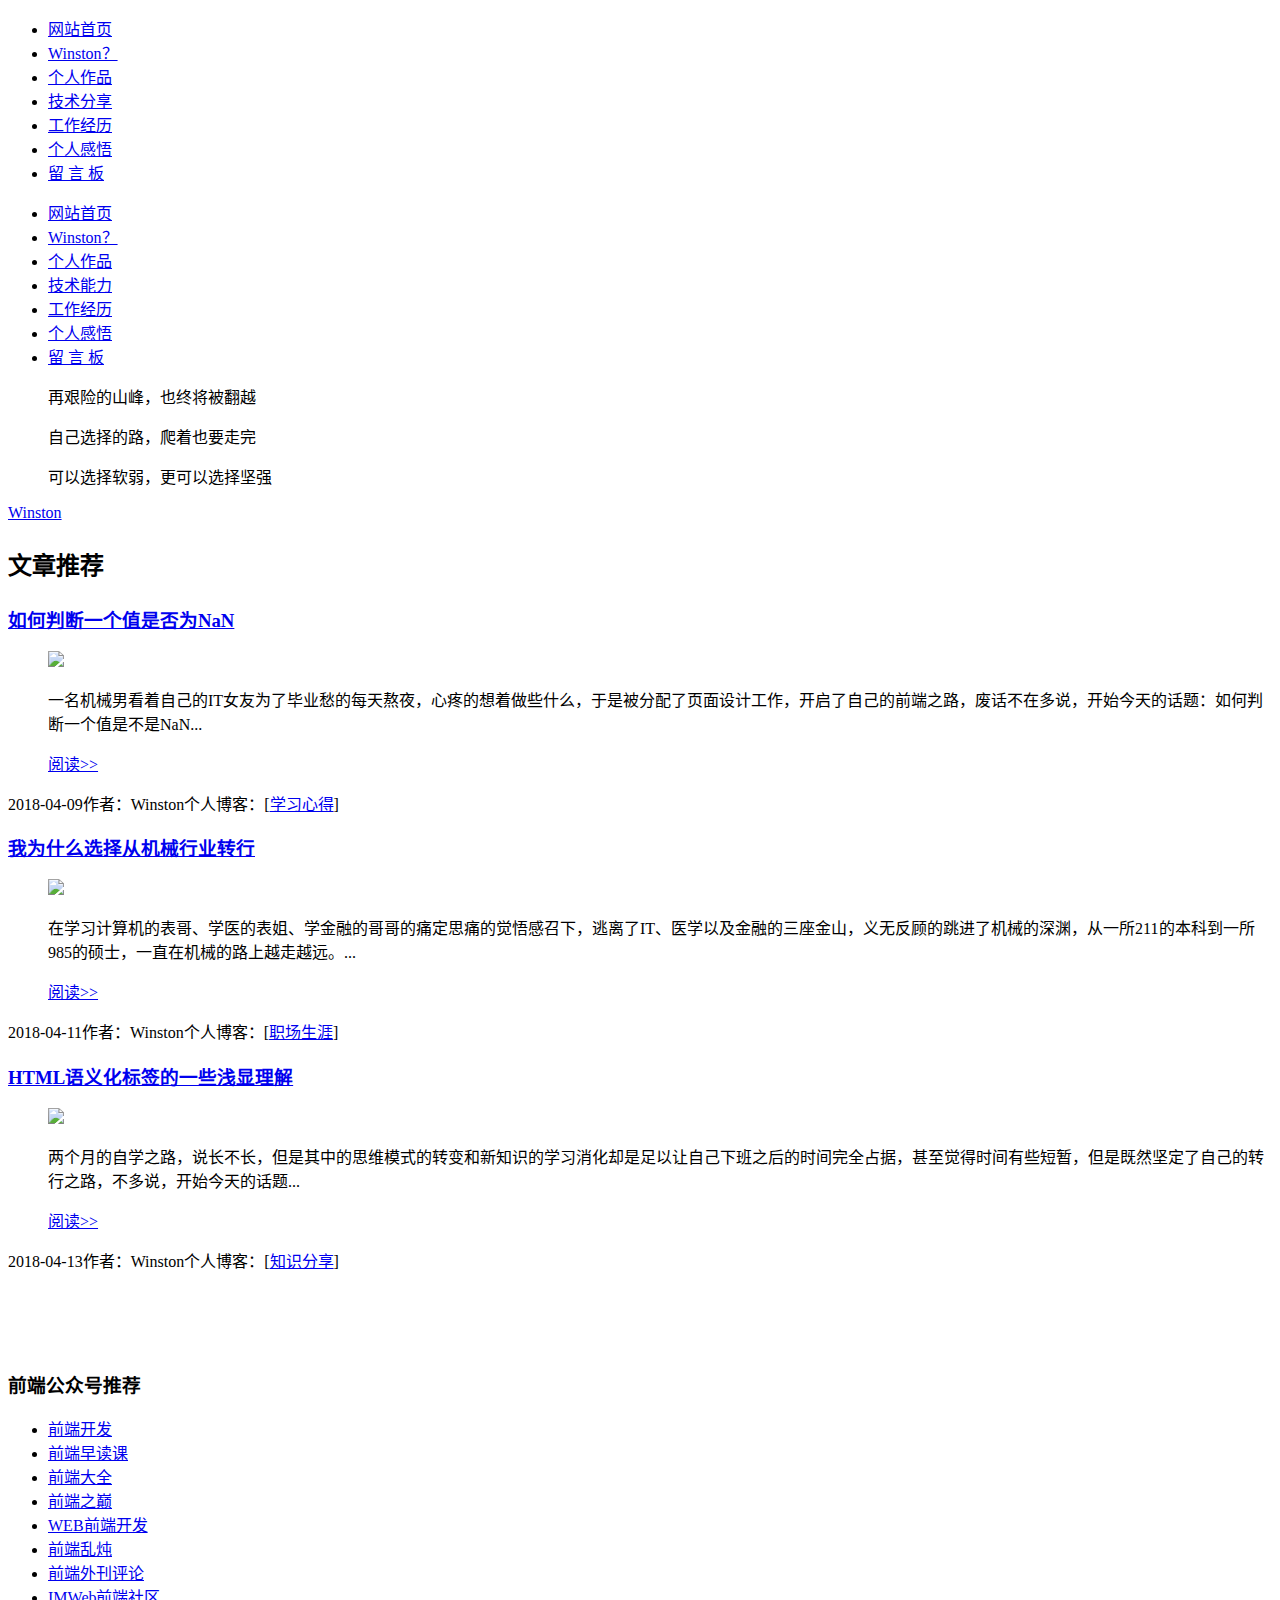
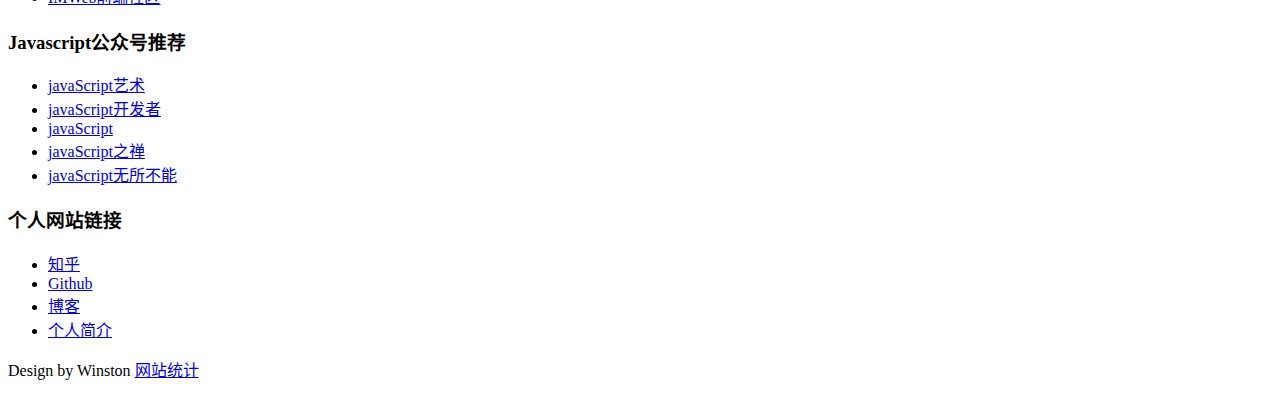
==== blog.html @ 6c9cc461 "Add files via upload" ====
<!doctype html>
<html lang="zh-cn">
<head>
	<meta http-equiv="content-type" content="text/html charset=utf-8">
	<title>Winston的小家</title>
	<meta name="viewport" content="Width=device-width, initial-scale=1">
	<link rel="stylesheet" href="css/bootstrap.min.css">
	<link rel="stylesheet" href="css/blog.css">
</head>
<body>
	<figure class="top"><p><a class="emails" target="_blank" href="http://mail.qq.com/cgi-bin/qm_share?t=qm_mailme&amp;email=HHh9cn95b3F1cHVye1xtbTJ-c3E" title="email"></a>
	<a class="rssdy" target="_blank" href="/e/web/?type=rss2"  title="rss订阅"></a><a class="fav" target="_blank" onClick="window.external.addFavorite" title="加入收藏"></a></p></figure>
	<header>
		<div id="mnav">
			<ul>
				<li><a href="#" target="_blank">网站首页</a></li>
				<li><a href="#" target="_blank">Winston？</a></li>
				<li><a href="#" target="_blank">个人作品</a></li>
				<li><a href="#" target="_blank">技术分享</a></li>
				<li><a href="#" target="_blank">工作经历</a></li>
				<li><a href="#" target="_blank">个人感悟</a></li>
				<li><a href="#" target="_blank">留 言 板</a></li>
			</ul>
		</div>
		<div id="topnav">
			<nav>
				<ul>
					<li><a href="#" target="_blank">网站首页</a></li>
					<li><a href="#" target="_blank">Winston？</a></li>
					<li><a href="#" target="_blank">个人作品</a></li>
					<li><a href="#" target="_blank">技术能力</a></li>
					<li><a href="#" target="_blank">工作经历</a></li>
					<li><a href="#" target="_blank">个人感悟</a></li>
					<li><a href="#" target="_blank">留 言 板</a></li>
				</ul>
			</nav>
		</div>
	</header>
	<div class="banner">
		<section class="box">
			<ul class="texts">
				<p>再艰险的山峰，也终将被翻越</p>
				<p>自己选择的路，爬着也要走完</p>
				<p>可以选择软弱，更可以选择坚强</p>
			</ul>
			<div class="avatar">
				<a href="#"><span>Winston</span></a>
			</div>
		</section>
	</div>
	<article>
		<h2 class="title_tj"><p>文章<span>推荐</span></p></h3>
		<div class="bloglist left">
			<h3><a href="https://zhuanlan.zhihu.com/p/35450736">如何判断一个值是否为NaN</a></h3>
			<figure><img src="img/nan.jpeg"></figure>
			<ul>
				<p>一名机械男看着自己的IT女友为了毕业愁的每天熬夜，心疼的想着做些什么，于是被分配了页面设计工作，开启了自己的前端之路，废话不在多说，开始今天的话题：如何判断一个值是不是NaN...</p>
				<a href="#" class="readmore">阅读>></a>
			</ul>
			<p class="dateview"><span>2018-04-09</span><span>作者：Winston</span><span>个人博客：[<a href="#">学习心得</a>]</span></p>
			<h3><a href="https://zhuanlan.zhihu.com/p/35546030">我为什么选择从机械行业转行</a></h3>
			<figure><img src="img/switch_job.jpg"></figure>
			<ul>
				<p>在学习计算机的表哥、学医的表姐、学金融的哥哥的痛定思痛的觉悟感召下，逃离了IT、医学以及金融的三座金山，义无反顾的跳进了机械的深渊，从一所211的本科到一所985的硕士，一直在机械的路上越走越远。...</p>
				<a href="#" class="readmore">阅读>></a>
			</ul>
			<p class="dateview"><span>2018-04-11</span><span>作者：Winston</span><span>个人博客：[<a href="#">职场生涯</a>]</span></p>
			<h3><a href="https://zhuanlan.zhihu.com/p/35628414">HTML语义化标签的一些浅显理解</a></h3>
			<figure><img src="img/html.jpg"></figure>
			<ul>
				<p>两个月的自学之路，说长不长，但是其中的思维模式的转变和新知识的学习消化却是足以让自己下班之后的时间完全占据，甚至觉得时间有些短暂，但是既然坚定了自己的转行之路，不多说，开始今天的话题...</p>
				<a href="#" class="readmore">阅读>></a>
			</ul>
			<p class="dateview"><span>2018-04-13</span><span>作者：Winston</span><span>个人博客：[<a href="#">知识分享</a>]</span></p>
		</div>
		<aside class="right">
			<div class="weather">
				<iframe src="http://i.tianqi.com/index.php?c=code&id=12&icon=1&num=1" width="300" scrolling="no" height="60" frameborder="0" allowtransparency="true"></iframe>
			</div>
			<div class="ief">
				<h3>前端公众号推荐</h3>
				<ul class="rank1">
					<li><a href="#">前端开发</a></li>
					<li><a href="#">前端早读课</a></li>
					<li><a href="#">前端大全</a></li>
					<li><a href="#">前端之巅</a></li>
					<li><a href="#">WEB前端开发</a></li>
					<li><a href="#">前端乱炖</a></li>
					<li><a href="#">前端外刊评论</a></li>
					<li><a href="#">IMWeb前端社区</a></li>
				</ul>
				<h3 class="js">Javascript公众号推荐</h3>
				<ul class="rank2">
					<li><a href="#">javaScript艺术</a></li>
					<li><a href="#">javaScript开发者</a></li>
					<li><a href="#">javaScript</a></li>
					<li><a href="#">javaScript之禅</a></li>
					<li><a href="#">javaScript无所不能</a></li>
				</ul>
				<h3 class="links"><p>个人网站链接</p></h3>
				<ul class="websites">
					<li><a href="https://www.zhihu.com/people/Winston_Lu/activities">知乎</a></li>
					<li><a href="https://github.com/luguodong910208">Github</a></li>
					<li><a href="index.html">博客</a></li>
					<li><a href="#">个人简介</a></li>
				</ul>
			</div>
			<div id="bdshare" class="bdshare_t bds_tools_32 get-codes-bdshare"><a class="bds_tsina"></a><a class="bds_qzone"></a><a class="bds_tqq"></a><a class="bds_renren"></a><span class="bds_more"></span><a class="shareCount"></a></div>
			<script type="text/javascript" id="bdshare_js" data="type=tools&amp;uid=6574585" ></script> 
		    <script type="text/javascript" id="bdshell_js"></script> 
		    <script type="text/javascript">
				document.getElementById("bdshell_js").src = "http://bdimg.share.baidu.com/static/js/shell_v2.js?cdnversion=" + Math.ceil(new Date()/3600000)
			</script> 
		</aside>
	</article>
	<footer>
		<p>Design by Winston</a> <a href="#">网站统计</a></p>
	</footer>
</body>
</html>
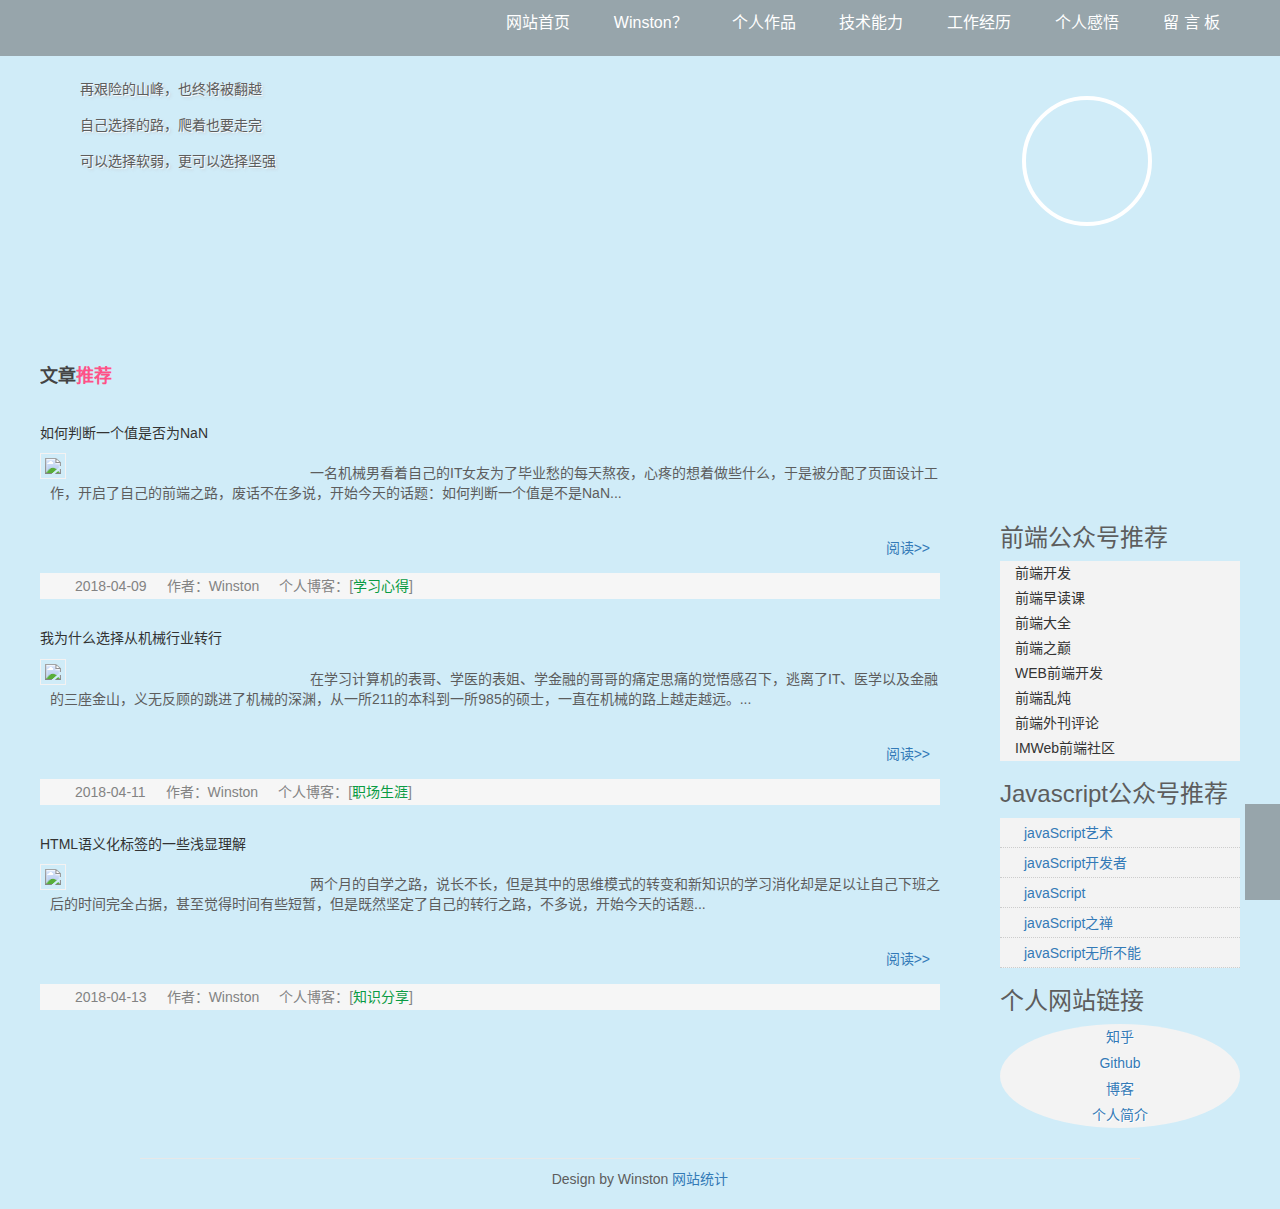
==== commit 40471021: "Add files via upload" ====
--- a/blog.html
+++ b/blog.html
@@ -3,35 +3,50 @@
 <head>
 	<meta http-equiv="content-type" content="text/html charset=utf-8">
 	<title>Winston的小家</title>
-	<meta name="viewport" content="Width=device-width, initial-scale=1">
+	<meta name="viewport" content="Width=device-width, initial-scale=1, maximum-scale=1">
 	<link rel="stylesheet" href="css/bootstrap.min.css">
 	<link rel="stylesheet" href="css/blog.css">
+	<link rel="stylesheet" href="css/blog2.css">
+	<script>
+		window.onload = function ()
+		{
+			var oH2 = document.getElementsByTagName("h2")[0];
+			var oUl = document.getElementsByTagName("ul")[0];
+			oH2.onclick = function ()
+			{
+				var style = oUl.style;
+				style.display = style.display == "block" ? "none" : "block";
+				oH2.className = style.display == "block" ? "open" : ""
+			}
+		}
+	</script>
 </head>
 <body>
-	<figure class="top"><p><a class="emails" target="_blank" href="http://mail.qq.com/cgi-bin/qm_share?t=qm_mailme&amp;email=HHh9cn95b3F1cHVye1xtbTJ-c3E" title="email"></a>
+	<figure class="fixed"><p><a class="emails" target="_blank" href="http://mail.qq.com/cgi-bin/qm_share?t=qm_mailme&amp;email=HHh9cn95b3F1cHVye1xtbTJ-c3E" title="email"></a>
 	<a class="rssdy" target="_blank" href="/e/web/?type=rss2"  title="rss订阅"></a><a class="fav" target="_blank" onClick="window.external.addFavorite" title="加入收藏"></a></p></figure>
 	<header>
 		<div id="mnav">
+			<h2><span class="navicon"></span></h2>
 			<ul>
-				<li><a href="#" target="_blank">网站首页</a></li>
-				<li><a href="#" target="_blank">Winston？</a></li>
-				<li><a href="#" target="_blank">个人作品</a></li>
-				<li><a href="#" target="_blank">技术分享</a></li>
-				<li><a href="#" target="_blank">工作经历</a></li>
-				<li><a href="#" target="_blank">个人感悟</a></li>
-				<li><a href="#" target="_blank">留 言 板</a></li>
+				<li><a href="index.html" target="_blank">网站首页</a></li>
+				<li><a href="winston.html" target="_blank">Winston？</a></li>
+				<li><a href="project.html" target="_blank">个人作品</a></li>
+				<li><a href="ability.html" target="_blank">技术能力</a></li>
+				<li><a href="experience.html" target="_blank">工作经历</a></li>
+				<li><a href="thinking.html" target="_blank">个人感悟</a></li>
+				<li><a href="gbook.html" target="_blank">留 言 板</a></li>
 			</ul>
 		</div>
 		<div id="topnav">
 			<nav>
 				<ul>
-					<li><a href="#" target="_blank">网站首页</a></li>
-					<li><a href="#" target="_blank">Winston？</a></li>
-					<li><a href="#" target="_blank">个人作品</a></li>
-					<li><a href="#" target="_blank">技术能力</a></li>
-					<li><a href="#" target="_blank">工作经历</a></li>
-					<li><a href="#" target="_blank">个人感悟</a></li>
-					<li><a href="#" target="_blank">留 言 板</a></li>
+					<li><a href="index.html" target="_blank">网站首页</a></li>
+					<li><a href="winston.html" target="_blank">Winston？</a></li>
+					<li><a href="project.html" target="_blank">个人作品</a></li>
+					<li><a href="ability.html" target="_blank">技术能力</a></li>
+					<li><a href="experience.html" target="_blank">工作经历</a></li>
+					<li><a href="thinking.html" target="_blank">个人感悟</a></li>
+					<li><a href="gbook.html" target="_blank">留 言 板</a></li>
 				</ul>
 			</nav>
 		</div>
@@ -51,13 +66,15 @@
 	<article>
 		<h2 class="title_tj"><p>文章<span>推荐</span></p></h3>
 		<div class="bloglist left">
-			<h3><a href="https://zhuanlan.zhihu.com/p/35450736">如何判断一个值是否为NaN</a></h3>
-			<figure><img src="img/nan.jpeg"></figure>
-			<ul>
-				<p>一名机械男看着自己的IT女友为了毕业愁的每天熬夜，心疼的想着做些什么，于是被分配了页面设计工作，开启了自己的前端之路，废话不在多说，开始今天的话题：如何判断一个值是不是NaN...</p>
-				<a href="#" class="readmore">阅读>></a>
-			</ul>
-			<p class="dateview"><span>2018-04-09</span><span>作者：Winston</span><span>个人博客：[<a href="#">学习心得</a>]</span></p>
+			<div>
+				<h3><a href="https://zhuanlan.zhihu.com/p/35450736">如何判断一个值是否为NaN</a></h3>
+				<figure><img src="img/nan.jpeg"></figure>
+				<ul>
+					<p>一名机械男看着自己的IT女友为了毕业愁的每天熬夜，心疼的想着做些什么，于是被分配了页面设计工作，开启了自己的前端之路，废话不在多说，开始今天的话题：如何判断一个值是不是NaN...</p>
+					<a href="#" class="readmore">阅读>></a>
+				</ul>
+				<p class="dateview"><span>2018-04-09</span><span>作者：Winston</span><span>个人博客：[<a href="#">学习心得</a>]</span></p>
+			</div>
 			<h3><a href="https://zhuanlan.zhihu.com/p/35546030">我为什么选择从机械行业转行</a></h3>
 			<figure><img src="img/switch_job.jpg"></figure>
 			<ul>
@@ -117,4 +134,4 @@
 		<p>Design by Winston</a> <a href="#">网站统计</a></p>
 	</footer>
 </body>
-</html>+</html>
--- a/css/blog.css
+++ b/css/blog.css
@@ -0,0 +1,495 @@
+*{margin:0;padding:0;}
+a:link, a:visited{text-decoration: none;}
+body{
+	font:14px "微软雅黑",Arial Helvetica, sans-serif;
+	background: #D0ECF8 url(../img/bg.png) scroll 100% 100% /cover;
+	color:#5d5d5d;
+}
+.left{float:left;}
+.right{float:right;}
+aside{width:300px;}
+footer{
+	text-align: center;
+	line-height: 40px;
+	border-top:#E8E8E8 1px solid;
+	width:1000px;
+	margin:auto;
+}
+.fixed{
+	width:35px;
+	clear:both;
+	position:fixed;
+	right:0;
+	bottom:0;
+	z-index:9999;
+	background:rgba(93,93,93,0.5)
+}
+.fixed p{
+	width:100%;
+	margin:12px auto;
+	color:#fff;
+	line-height: 28px;
+}
+.fixed a{
+	display:block;
+}
+.emails{
+	float:right;
+	width:30px;
+	height:28px;
+	background:url(../img/nav_sprite.png) 0px -21px no-repeat;
+}
+.rssdy{
+	float:right;
+	width:30px;
+	height:28px;
+	background:url(../img/nav_sprite.png) 0px -68px no-repeat;
+}
+.fav{
+	float:right;
+	width:30px;
+	height:28px;
+	background:url(../img/nav_sprite.png) 0px -92px no-repeat;
+}
+header{
+	background:rgba(93,93,93,0.5);
+	width:100%;
+	margin:auto;
+}
+#topnav{
+	width:100%;
+	overflow:hidden;
+}
+nav{
+	width:1200px;
+	margin:auto;
+	color:#999;
+	line-height:32px;
+}
+nav ul{
+	text-align: right;
+	height:46px;
+	line-height:46px;
+}
+nav ul li{
+	display:inline;
+	font-size:16px;
+	padding:0 20px;
+}
+nav ul li a{color:#fff;}
+#mnav{display:none;width:100%;}
+#mnav h2{
+	text-align: right;
+	color:#fff;
+	font-size:18px;
+	height:52px;
+	line-height: 52px;
+	padding-left:10px;
+	width:100%;
+}
+#mnav h2.open{
+	text-align:right;
+	background:rgba(93,93,93,0.5);
+	width:100%;
+}
+#mnav ul{
+	display:none;
+	background:rgba(93,93,93,0.5);
+	width:100%;
+	padding-bottom: 40px;
+}
+#mnav li{
+	height:40px;
+	line-height: 40px;
+	vertical-align: top;
+	font-size:16px;
+	display:block;
+	overflow: hidden;
+	text-align: center;
+}
+#mnav li a { color: #000;}
+#mnav h2 .navicon { margin-right: 15px; }
+.navicon {
+	display: inline-block;
+	position: relative;
+	width: 30px;
+	height: 5px;
+	background-color: #FFFFFF;
+}
+.navicon:before, .navicon:after {
+	content: '';
+	display: block;
+	width: 30px; 
+	height: 5px;
+	position: absolute;
+	background: #FFFFFF;
+	-webkit-transition-property: margin, -webkit-transform;
+	transition-property: margin, -webkit-transform;
+	transition-property: margin, transform;
+	transition-property: margin, transform, -webkit-transform;
+	-webkit-transition-duration: 300ms;
+	transition-duration: 300ms;
+}
+.navicon:before { margin-top: -10px; }
+.navicon:after { margin-top: 10px; }
+/* 展开后导航栏目 */
+#mnav h2.open .navicon {
+	background: rgba(1,1,1,0.8);
+}/* 使用背景色隐藏中间的红线 */
+#mnav h2.open .navicon:before {
+	margin-top: 0;
+	-webkit-transform: rotate(45deg);
+	transform: rotate(45deg);
+}
+#mnav h2.open .navicon:after {
+	margin-top: 0;
+	-webkit-transform: rotate(-45deg);
+	transform: rotate(-45deg);
+}
+#mnav h2.open .navicon:before, #mnav h2.open .navicon:after {
+	content: '';
+	display: block;
+	width: 30px;
+	height: 5px;
+	position: absolute;
+	background: #FFFFFF;
+	-webkit-transition-property: margin, -webkit-transform;
+	transition-property: margin, -webkit-transform;
+	transition-property: margin, transform;
+	transition-property: margin, transform, -webkit-transform;
+	-webkit-transition-duration: 300ms;
+	transition-duration: 300ms;
+}
+.banner{
+	background: url(../img/top_banner.jpg) top center no-repeat;
+	height: 265px;
+	width:100%;
+	overflow: hidden;
+}
+.box{
+	width:100%;
+	margin:auto;
+	overflow:hidden;
+}
+.texts{
+	width:350px;
+	position:absolute;
+	line-height: 26px;
+	margin:20px 0 0 20px;
+	float:left;
+	font-size:14px;
+}
+.texts p{
+	-webkit-transform:translate(60px);
+	-moz-transform:translate(60px);
+	-o-transform:translate(60px);
+	-ms-transform:translate(60px);
+	transform:translate(60px);
+	text-shadow:1px 1px 0 rgba(255,255,255,0.8), 2px 2px 3px rgba(180,151,151,0.3);
+}
+.texts p:nth-child(1){
+	-webkit-animation:animations 3s ease-out 1s backwards;
+	-moz-animation:animations 3s ease-out 1s backwards;
+	-o-animation:animations 3s ease-out 1s backwards;
+	-ms-animation:animations 3s ease-out 1s backwards;
+	animation:animations 3s ease-out 1s backwards;
+}
+.texts p:nth-child(2){
+	-webkit-animation:animations 3s ease-out 4s backwards;
+	-moz-animation:animations 3s ease-out 4s backwards;
+	-o-animation:animations 3s ease-out 4s backwards;
+	-ms-animation:animations 3s ease-out 4s backwards;
+	animation:animations 3s ease-out 4s backwards;
+}
+.texts p:nth-child(3){
+	-webkit-animation:animations2 5s ease-in-out 7s backwards;
+	-moz-animation:animations2 5s ease-in-out 7s backwards;
+	-o-animation:animations2 5s ease-in-out 7s backwards;
+	-ms-animation:animations2 5s ease-in-out 7s backwards;
+	animation:animations2 5s ease-in-out 7s backwards;
+}
+@-webkit-keyframes animations { 0% {
+-webkit-transform:translate(0);
+opacity:0;
+}
+ 50% {
+-webkit-transform:translate(30px);
+opacity:.5;
+}
+ 100% {
+-webkit-transform:translate(60px);
+opacity:1;
+}
+}
+@-moz-keyframes animations { 0% {
+-moz-transform:translate(0);
+}
+ 100% {
+-moz-transform:translate(60px);
+opacity:1;
+}
+}
+@-o-keyframes animations { 0% {
+opacity:0;
+}
+ 50% {
+-moz-transform:translate(30px);
+opacity:.5;
+-o-transform:translate(0);
+opacity:0;
+}
+ 50% {
+-o-transform:translate(30px);
+opacity:.5;
+}
+ 100% {
+-o-transform:translate(60px);
+opacity:1;
+}
+}
+@-ms-keyframes animations { 0% {
+-ms-transform:translate(0);
+opacity:0;
+}
+ 50% {
+-ms-transform:translate(30px);
+opacity:.5;
+}
+ 100% {
+-ms-transform:translate(60px);
+opacity:1;
+}
+}
+@keyframes animations { 0% {
+transform:translate(0);
+opacity:0;
+}
+ 50% {
+transform:translate(30px);
+opacity:.5;
+}
+ 100% {
+transform:translate(60px);
+opacity:1;
+}
+}
+@-webkit-keyframes animations2 { 0% {
+opacity:0;
+}
+ 40% {
+opacity:.8;
+}
+ 45% {
+opacity:.3;
+}
+ 50% {
+opacity:.8;
+}
+ 55% {
+opacity:.3;
+}
+ 60% {
+opacity:.8;
+}
+ 100% {
+opacity:1;
+}
+}
+@-moz-keyframes animations2 { 0% {
+opacity:0;
+}
+ 40% {
+opacity:.8;
+}
+ 45% {
+opacity:.3;
+}
+ 50% {
+opacity:.8;
+}
+ 55% {
+opacity:.3;
+}
+ 60% {
+opacity:.8;
+}
+ 100% {
+opacity:1;
+}
+}
+@-o-keyframes animations2 { 0% {
+opacity:0;
+}
+ 40% {
+opacity:.8;
+}
+ 45% {
+opacity:.3;
+}
+ 50% {
+opacity:.8;
+}
+ 55% {
+opacity:.3;
+}
+ 60% {
+opacity:.8;
+}
+ 100% {
+opacity:1;
+}
+}
+@-ms-keyframes animations2 { 0% {
+opacity:0;
+}
+ 40% {
+opacity:.8;
+}
+ 45% {
+opacity:.3;
+}
+ 50% {
+opacity:.8;
+}
+ 55% {
+opacity:.3;
+}
+ 60% {
+opacity:.8;
+}
+ 100% {
+opacity:1;
+}
+}
+@keyframes animations2 { 0% {
+opacity:0;
+}
+ 40% {
+opacity:.8;
+}
+ 45% {
+opacity:.3;
+}
+ 50% {
+opacity:.8;
+}
+ 55% {
+opacity:.3;
+}
+ 60% {
+opacity:.8;
+}
+ 100% {
+opacity:1;
+}
+}
+.avatar{
+	float:right;
+	margin:40px 10%;
+	width:130px;
+	height:130px;
+	border-radius:100%;
+	overflow:hidden;
+	border:#fff 4px solid;
+}
+.avatar a{
+	display:block;
+	padding-top:97px;
+	width:160px;
+	background: url(../img/photo.jpeg) no-repeat;
+	background-size: 130px 130px;
+}
+.avatar a span{
+	display:block;
+	margin-top: 63px;
+	padding-top:2px;
+	width:130px;
+	height:55px;
+	text-align:center;
+	line-height:20px;
+	color:#fff;
+	background: rgba(0,0,0,0.5);
+	-webkit-transition:margin-top 0.2s ease-in-out;
+	-moz-transition:margin-top 0.2s ease-in-out;
+	-o-transition:margin-top 0.2s ease-in-out;
+	-ms-transition:margin-top 0.2s ease-in-out;	
+	transition:margin-top 0.2s ease-in-out;
+}
+.avatar a:hover span{display:block;margin-top: 0;}
+article{
+	width:1200px;
+	margin:20px auto;
+	overflow:hidden;
+}
+.title_tj{
+	font:18px "宋体",Arial, Helvetica, sans-serif;
+	color:#444;
+	font-weight: bold;
+	background: url(../img/h_line.jpg) repeat-x 20px center;
+}
+.title_tj span{color:#FE5187;}
+.bloglist{
+	width:75%;
+	overflow: hidden;
+	background:url(../img/r_line.jpg) repeat-y right;
+}
+.bloglist figure{
+	width:30%;
+	float:left;
+	overflow:hidden;
+}
+.bloglist figure img{
+	padding:4px;
+	border:#f4f2f2 1px solid;
+	width:100%;
+}
+.bloglist h3{margin:20px 0 10px 0;color:#333;font-size:bold;}
+.bloglist ul{
+	margin:20px 0 0 10px;
+	line-height:20px;
+}
+.bloglist h3 a{font:14px "宋体",Arial, Helvetica, sans-serif;color:#333;}
+.dateview { width: 100%; overflow: hidden; clear: both; margin: 10px 0 0 0; display: inline-block; background: #f6f6f6 url(../img/time.jpg) 15px center no-repeat; line-height: 26px; height: 26px; color: #838383; padding-left: 25px }
+.dateview span { margin: 0 10px; }
+.dateview span a { color: #099B43; }
+a.readmore{
+	padding: 5px 10px;
+	float:right;
+	margin:20px 0 0 0;
+}
+.right{width:20%;}
+.weather{
+	background:url(../img/weather_bg.jpg) no-repeat;
+	height:88px;
+	margin:20px 0;
+	padding:20px 0 0 75px;
+}
+.rank1 li {
+	height: 25px;
+	line-height: 25px;
+	clear: both;
+	padding-left: 15px;
+	overflow: hidden;
+}
+.rank1 { margin: 10px 0 ;background: #F3F3F3;}
+.rank1 li a { color: #333; }
+.rank2 {margin: 10px 0 ;background: #F3F3F3;}
+.rank2 li {
+	line-height: 30px;
+	height: 30px;
+	overflow: hidden;
+	padding-left: 24px;
+	border-bottom: #CCC dotted 1px;
+}
+.websites {
+	margin: 10px 0;
+	background: #F3F3F3;
+	border-radius: 50%;
+	text-align: center;
+}
+.websites li {
+	line-height: 26px; 
+	text-shadow: #fff 1px 1px 1px;
+	height: 26px;
+	list-style:none;
+}--- a/css/blog2.css
+++ b/css/blog2.css
@@ -0,0 +1,84 @@
+@media screen and (min-width:960px) and (max-width:1199px){
+	header,article,footer{
+		width:100%;
+		margin:auto;
+		overflow:hidden;
+	}
+	article{
+		padding:20px 0 0 0;
+	}
+	nav{width:100%;}
+	nav ul li{padding:0 10px;}
+}
+@media screen and (min-width:768px) and (max-width:959px){
+	header,article,footer{
+		width:100%;
+		margin:auto;
+		overflow:hidden;
+	}
+	article{
+		padding:20px 0 0 0;
+	}
+	nav{width:100%;}
+	nav ul li{padding:0 10px;}
+	.bloglist{width:75%;}
+	.right{width:20%;}
+}
+@media screen and (min-width:480px) and (max-width:767px){
+	header, article, footer{
+		width:100%;
+		margin:auto;
+		overflow:hidden;
+	}
+	nav{display:none;}
+	article{padding:20px 0 0 0;}
+	#mnav{
+		display:block;
+		z-index:99999;
+	}
+	.bloglist{width:100%;background:none;}
+	.bloglist ul p, .right ul li a{
+		text-align:justify;
+	}
+	.bloglist figure img{
+		height:100%;
+		width:auto;
+	}
+	.right{
+		margin:0 25%;
+		width:50%;
+		text-align: center;
+	}
+	.weather{
+		display:none;
+	}
+}
+@media only screen and (max-width:479px){
+	header, article, footer{
+		width:100%;
+		margin:auto;
+		overflow:hidden;
+	}
+	nav{display:none;}
+	article{padding:20px 0 0 0;}
+	#mnav{
+		display:block;
+		z-index:99999;
+	}
+	.bloglist{width:100%;background:none;}
+	.bloglist ul p, .right ul li a{
+		text-align:justify;
+	}
+	.bloglist figure img{
+		height:100%;
+		width:100%;
+	}
+	.right{
+		margin:0 25%;
+		width:50%;
+		text-align: center;
+	}
+	.weather{
+		display:none;
+	}
+}